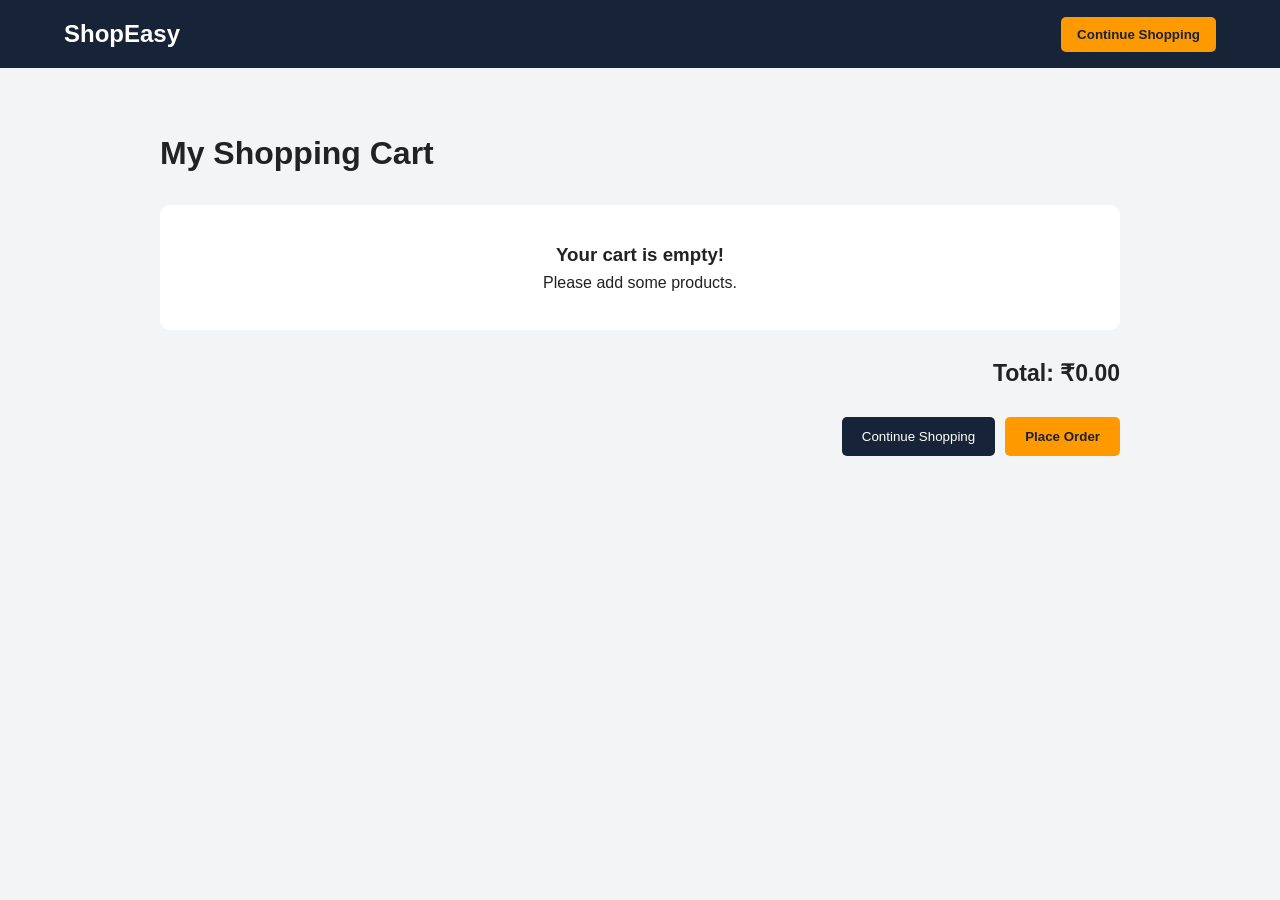
==== frontend/cart.html @ ddd8e078 "Add ShopEasy E-Commerce Project" ====
<!DOCTYPE html>
<html lang="en">
<head>
    <meta charset="UTF-8">
    <meta name="viewport" content="width=device-width, initial-scale=1.0">
    <title>ShopEasy - My Cart</title>
    <link rel="stylesheet" href="style.css">
</head>

<body>

    <!-- NAVBAR -->
    <header class="navbar">
        <h2>ShopEasy</h2>

        <button onclick="location.href='index.html'">
            Continue Shopping
        </button>
    </header>

    <!-- CART -->
    <main class="cart-page">

        <h1>My Shopping Cart</h1>

        <div id="cart-items"></div>

        <div class="cart-total">
            Total: ₹<span id="total">0.00</span>
        </div>

        <div class="cart-buttons">

            <button onclick="location.href='index.html'">
                Continue Shopping
            </button>

            <button class="checkout-button" onclick="checkout()">
                Place Order
            </button>

        </div>

    </main>

    <script src="script.js"></script>

</body>
</html>
---- frontend/style.css ----
/* GENERAL */

* {
    box-sizing: border-box;
    margin: 0;
    padding: 0;
}

html {
    scroll-behavior: smooth;
}

body {
    font-family: Arial, sans-serif;
    background-color: #f3f4f6;
    color: #222;
    line-height: 1.6;
}


/* NAVBAR */

.navbar {
    background-color: #172337;
    color: white;
    padding: 15px 5%;
    display: flex;
    justify-content: space-between;
    align-items: center;
    flex-wrap: wrap;
    gap: 15px;
}

.navbar h2 {
    color: white;
}

.nav-actions {
    display: flex;
    align-items: center;
    gap: 20px;
}

.nav-actions a {
    color: white;
    text-decoration: none;
}

.navbar button,
.cart-nav-button {
    background-color: #ff9900;
    color: #172337;
    border: none;
    padding: 10px 16px;
    border-radius: 5px;
    cursor: pointer;
    font-weight: bold;
}


/* HERO SECTION */

.hero {
    min-height: 300px;
    background: linear-gradient(120deg, #172337, #345477);
    color: white;
    display: flex;
    align-items: center;
    padding: 50px 8%;
}

.hero h1 {
    font-size: 38px;
    margin-bottom: 10px;
}

.hero p {
    margin-bottom: 25px;
}

.shop-button {
    display: inline-block;
    background-color: #ff9900;
    color: #172337;
    padding: 12px 25px;
    text-decoration: none;
    border-radius: 5px;
    font-weight: bold;
}


/* MAIN CONTAINER */

.container {
    max-width: 1200px;
    margin: 40px auto;
    padding: 20px;
}

.container h1 {
    text-align: center;
    margin-bottom: 25px;
}


/* SEARCH */

.search-container {
    text-align: center;
    margin-bottom: 25px;
}

#search {
    width: 80%;
    max-width: 500px;
    padding: 13px;
    border: 1px solid #ccc;
    border-radius: 5px;
    font-size: 16px;
}


/* CATEGORIES */

.categories {
    display: flex;
    justify-content: center;
    flex-wrap: wrap;
    gap: 10px;
    margin-bottom: 30px;
}

.category-btn {
    padding: 10px 18px;
    border: 1px solid #172337;
    border-radius: 5px;
    background-color: white;
    cursor: pointer;
}

.category-btn.active,
.category-btn:hover {
    background-color: #172337;
    color: white;
}


/* PRODUCT GRID */

.product-grid {
    display: grid;
    grid-template-columns: repeat(4, 1fr);
    gap: 22px;
}

.product {
    background-color: white;
    padding: 18px;
    border-radius: 10px;
    box-shadow: 0 2px 8px #ddd;
    text-align: center;
    transition: transform 0.2s;
}

.product:hover {
    transform: translateY(-5px);
}

.product img {
    width: 100%;
    height: 170px;
    object-fit: contain;
    margin-bottom: 12px;
}

.product h3 {
    margin-bottom: 8px;
}

.product .price {
    color: #b12704;
    font-weight: bold;
    font-size: 19px;
    margin: 8px 0;
}

.product button {
    width: 100%;
    background-color: #ff9900;
    border: none;
    padding: 11px;
    margin-top: 12px;
    border-radius: 5px;
    cursor: pointer;
    font-weight: bold;
}

.product button:disabled {
    background-color: #ccc;
    cursor: not-allowed;
}


/* CART PAGE */

.cart-page {
    max-width: 1000px;
    margin: 40px auto;
    padding: 20px;
}

.cart-page h1 {
    margin-bottom: 25px;
}

.cart-product {
    display: flex;
    align-items: center;
    gap: 20px;
    background: white;
    padding: 20px;
    margin: 15px 0;
    border-radius: 10px;
    box-shadow: 0 2px 8px #ddd;
}

.cart-product img {
    width: 120px;
    height: 100px;
    object-fit: contain;
}

.cart-details {
    flex: 1;
}

.cart-details h3 {
    margin-bottom: 8px;
}

.cart-actions {
    display: flex;
    align-items: center;
    gap: 7px;
    flex-wrap: wrap;
}

.cart-actions button {
    padding: 8px 13px;
    cursor: pointer;
    border: none;
    border-radius: 4px;
    background-color: #172337;
    color: white;
}

.cart-actions .remove-btn {
    background-color: #dc3545;
}

.cart-total {
    text-align: right;
    font-size: 23px;
    font-weight: bold;
    margin: 25px 0;
}

.cart-buttons {
    display: flex;
    justify-content: flex-end;
    gap: 10px;
    flex-wrap: wrap;
}

.cart-buttons button {
    padding: 12px 20px;
    background: #172337;
    color: white;
    border: none;
    border-radius: 5px;
    cursor: pointer;
}

.cart-buttons .checkout-button {
    background-color: #ff9900;
    color: #172337;
    font-weight: bold;
}

.empty-message {
    background: white;
    padding: 35px;
    text-align: center;
    border-radius: 10px;
}


/* FOOTER */

footer {
    background-color: #172337;
    color: white;
    text-align: center;
    padding: 20px;
    margin-top: 40px;
}


/* RESPONSIVE DESIGN */

@media (max-width: 900px) {
    .product-grid {
        grid-template-columns: repeat(2, 1fr);
    }
}

@media (max-width: 600px) {
    .navbar {
        flex-direction: column;
    }

    .nav-actions {
        flex-wrap: wrap;
        justify-content: center;
    }

    .hero h1 {
        font-size: 28px;
    }

    .product-grid {
        grid-template-columns: 1fr;
    }

    .cart-product {
        flex-wrap: wrap;
    }

    .cart-product img {
        width: 90px;
    }

    .cart-total {
        font-size: 19px;
    }

    #search {
        width: 100%;
    }
}
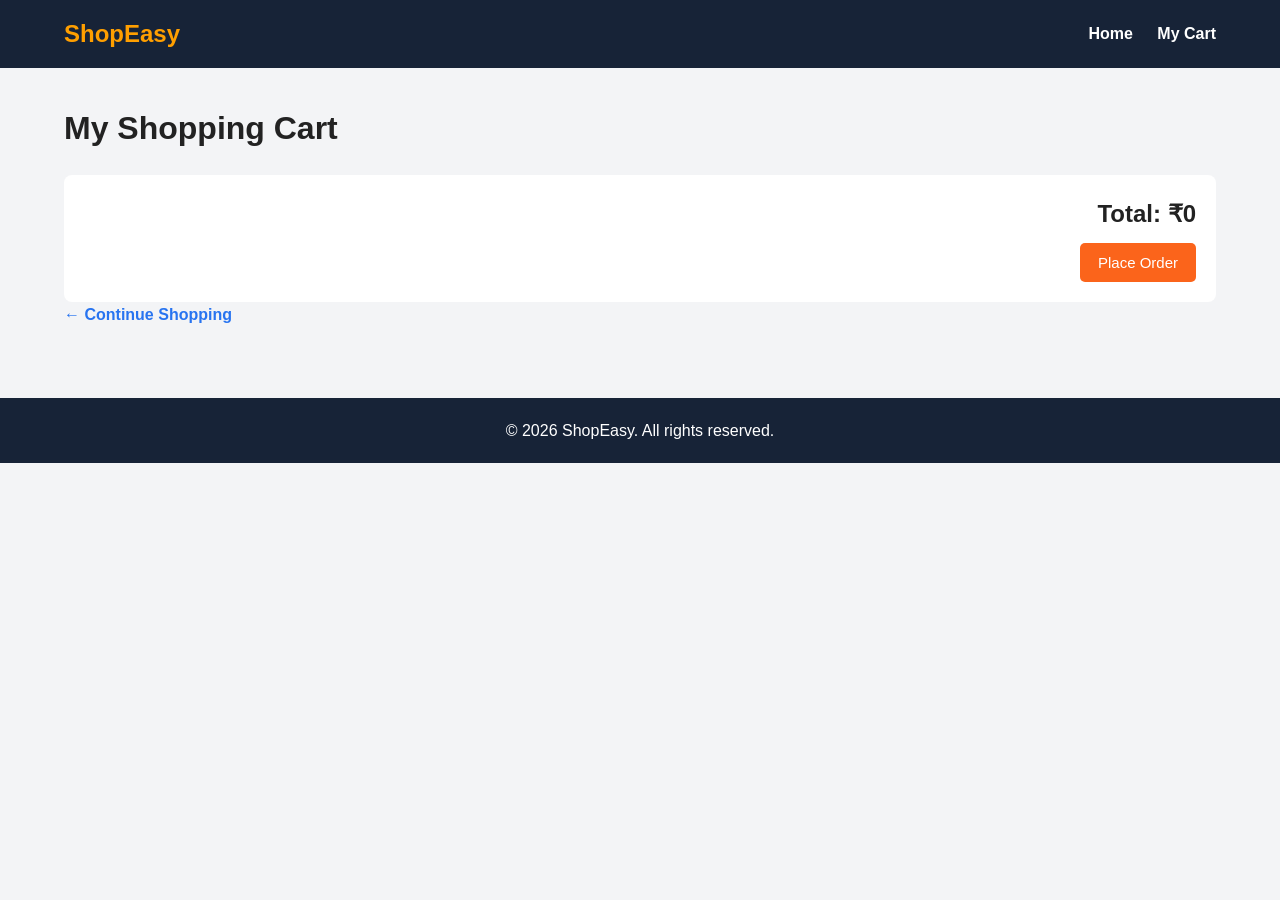
==== commit 776f50f9: "Updated ShopEasy ecommerce project" ====
--- a/frontend/cart.html
+++ b/frontend/cart.html
@@ -4,47 +4,36 @@
 <head>
     <meta charset="UTF-8">
     <meta name="viewport" content="width=device-width, initial-scale=1.0">
-    <title>ShopEasy - My Cart</title>
+    <title>My Cart - ShopEasy</title>
     <link rel="stylesheet" href="style.css">
 </head>
-
 <body>
 
-    <!-- NAVBAR -->
-    <header class="navbar">
+    <nav class="navbar">
         <h2>ShopEasy</h2>
+        <div>
+            <a href="index.html">Home</a>
+            <a href="cart.html">My Cart</a>
+        </div>
+    </nav>
 
-        <button onclick="location.href='index.html'">
-            Continue Shopping
-        </button>
-    </header>
-
-    <!-- CART -->
-    <main class="cart-page">
-
+    <main class="container">
         <h1>My Shopping Cart</h1>
 
         <div id="cart-items"></div>
 
         <div class="cart-total">
-            Total: ₹<span id="total">0.00</span>
+            <h2>Total: ₹<span id="total">0</span></h2>
+            <button onclick="checkout()">Place Order</button>
         </div>
 
-        <div class="cart-buttons">
-
-            <button onclick="location.href='index.html'">
-                Continue Shopping
-            </button>
-
-            <button class="checkout-button" onclick="checkout()">
-                Place Order
-            </button>
-
-        </div>
-
+        <a href="index.html" class="back-link">← Continue Shopping</a>
     </main>
 
+    <footer>
+        <p>© 2026 ShopEasy. All rights reserved.</p>
+    </footer>
+
     <script src="script.js"></script>
-
 </body>
 </html>
--- a/frontend/style.css
+++ b/frontend/style.css
@@ -1,5 +1,5 @@
 
-/* GENERAL */
+/* GENERAL STYLING */
 
 * {
     box-sizing: border-box;
@@ -18,8 +18,7 @@
     line-height: 1.6;
 }
 
-
-/* NAVBAR */
+/* NAVIGATION BAR */
 
 .navbar {
     background-color: #172337;
@@ -29,272 +28,340 @@
     justify-content: space-between;
     align-items: center;
     flex-wrap: wrap;
+}
+
+.navbar h2 {
+    color: #ff9f00;
+}
+
+.navbar a {
+    color: white;
+    text-decoration: none;
+    margin-left: 20px;
+    font-weight: bold;
+}
+
+.navbar a:hover {
+    color: #ff9f00;
+}
+
+/* HERO SECTION */
+
+.hero {
+    background: linear-gradient(120deg, #172337, #2874f0);
+    color: white;
+    text-align: center;
+    padding: 65px 20px;
+}
+
+.hero h1 {
+    font-size: 36px;
+    margin-bottom: 10px;
+}
+
+/* MAIN CONTAINER */
+
+.container {
+    width: 90%;
+    max-width: 1200px;
+    margin: 35px auto;
+}
+
+.container h1,
+.container > h2 {
+    margin-bottom: 20px;
+}
+
+/* SEARCH */
+
+#search {
+    width: 100%;
+    padding: 13px;
+    margin: 15px 0;
+    border: 1px solid #ccc;
+    border-radius: 5px;
+    font-size: 16px;
+}
+
+/* CATEGORY BUTTONS */
+
+.categories {
+    display: flex;
+    gap: 10px;
+    flex-wrap: wrap;
+    margin: 15px 0 25px;
+}
+
+.categories button {
+    background-color: #2874f0;
+    color: white;
+    border: none;
+    padding: 10px 18px;
+    border-radius: 5px;
+    cursor: pointer;
+}
+
+.categories button:hover {
+    background-color: #172337;
+}
+
+/* PRODUCT GRID */
+
+.product-grid {
+    display: grid;
+    grid-template-columns: repeat(auto-fit, minmax(220px, 1fr));
+    gap: 22px;
+}
+
+.product-card {
+    background-color: white;
+    border-radius: 8px;
+    padding: 15px;
+    text-align: center;
+    box-shadow: 0 2px 8px rgba(0,0,0,0.1);
+    transition: transform 0.2s;
+}
+
+.product-card:hover {
+    transform: translateY(-5px);
+}
+
+.product-card img {
+    width: 100%;
+    height: 180px;
+    object-fit: contain;
+    cursor: pointer;
+}
+
+.product-card h3 {
+    margin: 10px 0;
+}
+
+.product-card p {
+    margin: 8px 0;
+}
+
+.product-card button,
+.product-details button,
+.cart-total button,
+.checkout-button {
+    background-color: #fb641b;
+    color: white;
+    border: none;
+    padding: 11px 18px;
+    margin-top: 10px;
+    border-radius: 5px;
+    cursor: pointer;
+    font-size: 15px;
+}
+
+.product-card button:hover,
+.product-details button:hover,
+.cart-total button:hover,
+.checkout-button:hover {
+    background-color: #e85b16;
+}
+
+/* PRODUCT DETAILS PAGE */
+
+.back-link {
+    display: inline-block;
+    margin-bottom: 20px;
+    color: #2874f0;
+    text-decoration: none;
+    font-weight: bold;
+}
+
+.product-details {
+    background: white;
+    padding: 25px;
+    border-radius: 8px;
+    display: flex;
+    gap: 35px;
+    flex-wrap: wrap;
+    align-items: center;
+    box-shadow: 0 2px 8px rgba(0,0,0,0.1);
+}
+
+.product-details img {
+    width: 100%;
+    max-width: 400px;
+    height: 350px;
+    object-fit: contain;
+}
+
+.product-info {
+    flex: 1;
+    min-width: 250px;
+}
+
+.product-info h1 {
+    margin-bottom: 15px;
+}
+
+.product-info p {
+    margin: 12px 0;
+}
+
+.product-info input {
+    width: 75px;
+    padding: 10px;
+    margin: 10px;
+}
+
+/* CART PAGE */
+
+.cart-item {
+    background: white;
+    padding: 18px;
+    margin: 15px 0;
+    border-radius: 8px;
+    display: flex;
+    justify-content: space-between;
+    align-items: center;
     gap: 15px;
-}
-
-.navbar h2 {
-    color: white;
-}
-
-.nav-actions {
+    flex-wrap: wrap;
+    box-shadow: 0 2px 8px rgba(0,0,0,0.08);
+}
+
+.cart-product-info {
     display: flex;
     align-items: center;
     gap: 20px;
 }
 
-.nav-actions a {
-    color: white;
-    text-decoration: none;
-}
-
-.navbar button,
-.cart-nav-button {
-    background-color: #ff9900;
-    color: #172337;
-    border: none;
-    padding: 10px 16px;
-    border-radius: 5px;
-    cursor: pointer;
-    font-weight: bold;
-}
-
-
-/* HERO SECTION */
-
-.hero {
-    min-height: 300px;
-    background: linear-gradient(120deg, #172337, #345477);
-    color: white;
-    display: flex;
-    align-items: center;
-    padding: 50px 8%;
-}
-
-.hero h1 {
-    font-size: 38px;
-    margin-bottom: 10px;
-}
-
-.hero p {
-    margin-bottom: 25px;
-}
-
-.shop-button {
-    display: inline-block;
-    background-color: #ff9900;
-    color: #172337;
-    padding: 12px 25px;
-    text-decoration: none;
-    border-radius: 5px;
-    font-weight: bold;
-}
-
-
-/* MAIN CONTAINER */
-
-.container {
-    max-width: 1200px;
-    margin: 40px auto;
-    padding: 20px;
-}
-
-.container h1 {
-    text-align: center;
-    margin-bottom: 25px;
-}
-
-
-/* SEARCH */
-
-.search-container {
-    text-align: center;
-    margin-bottom: 25px;
-}
-
-#search {
-    width: 80%;
-    max-width: 500px;
-    padding: 13px;
-    border: 1px solid #ccc;
-    border-radius: 5px;
-    font-size: 16px;
-}
-
-
-/* CATEGORIES */
-
-.categories {
-    display: flex;
-    justify-content: center;
-    flex-wrap: wrap;
-    gap: 10px;
-    margin-bottom: 30px;
-}
-
-.category-btn {
-    padding: 10px 18px;
-    border: 1px solid #172337;
-    border-radius: 5px;
-    background-color: white;
-    cursor: pointer;
-}
-
-.category-btn.active,
-.category-btn:hover {
-    background-color: #172337;
-    color: white;
-}
-
-
-/* PRODUCT GRID */
-
-.product-grid {
-    display: grid;
-    grid-template-columns: repeat(4, 1fr);
-    gap: 22px;
-}
-
-.product {
-    background-color: white;
-    padding: 18px;
-    border-radius: 10px;
-    box-shadow: 0 2px 8px #ddd;
-    text-align: center;
-    transition: transform 0.2s;
-}
-
-.product:hover {
-    transform: translateY(-5px);
-}
-
-.product img {
-    width: 100%;
-    height: 170px;
-    object-fit: contain;
-    margin-bottom: 12px;
-}
-
-.product h3 {
-    margin-bottom: 8px;
-}
-
-.product .price {
-    color: #b12704;
-    font-weight: bold;
-    font-size: 19px;
-    margin: 8px 0;
-}
-
-.product button {
-    width: 100%;
-    background-color: #ff9900;
-    border: none;
-    padding: 11px;
-    margin-top: 12px;
-    border-radius: 5px;
-    cursor: pointer;
-    font-weight: bold;
-}
-
-.product button:disabled {
-    background-color: #ccc;
-    cursor: not-allowed;
-}
-
-
-/* CART PAGE */
-
-.cart-page {
-    max-width: 1000px;
-    margin: 40px auto;
-    padding: 20px;
-}
-
-.cart-page h1 {
-    margin-bottom: 25px;
-}
-
-.cart-product {
-    display: flex;
-    align-items: center;
-    gap: 20px;
-    background: white;
-    padding: 20px;
-    margin: 15px 0;
-    border-radius: 10px;
-    box-shadow: 0 2px 8px #ddd;
-}
-
-.cart-product img {
+.cart-product-image {
     width: 120px;
     height: 100px;
     object-fit: contain;
-}
-
-.cart-details {
-    flex: 1;
-}
-
-.cart-details h3 {
-    margin-bottom: 8px;
-}
-
-.cart-actions {
-    display: flex;
-    align-items: center;
-    gap: 7px;
-    flex-wrap: wrap;
-}
-
-.cart-actions button {
+    background: white;
+    border-radius: 5px;
+}
+
+.cart-item button {
+    background: #dc3545;
+    color: white;
+    border: none;
     padding: 8px 13px;
+    border-radius: 4px;
     cursor: pointer;
-    border: none;
-    border-radius: 4px;
-    background-color: #172337;
-    color: white;
-}
-
-.cart-actions .remove-btn {
-    background-color: #dc3545;
+}
+
+.cart-item input {
+    width: 65px;
+    padding: 7px;
 }
 
 .cart-total {
+    background: white;
+    padding: 20px;
+    margin-top: 20px;
+    border-radius: 8px;
     text-align: right;
-    font-size: 23px;
+}
+
+/* CHECKOUT PAGE */
+
+.checkout-layout {
+    display: grid;
+    grid-template-columns: 2fr 1fr;
+    gap: 25px;
+    align-items: start;
+}
+
+.checkout-form,
+.order-summary {
+    background: white;
+    padding: 25px;
+    border-radius: 8px;
+    box-shadow: 0 2px 8px rgba(0,0,0,0.08);
+}
+
+.checkout-form h2,
+.order-summary h2 {
+    margin-bottom: 20px;
+}
+
+.checkout-form label {
+    display: block;
+    margin: 15px 0 6px;
     font-weight: bold;
+}
+
+.checkout-form input,
+.checkout-form textarea,
+.checkout-form select {
+    width: 100%;
+    padding: 12px;
+    border: 1px solid #ccc;
+    border-radius: 5px;
+    font-size: 15px;
+    font-family: Arial, sans-serif;
+}
+
+.checkout-form textarea {
+    resize: vertical;
+}
+
+.error-message {
+    display: block;
+    color: red;
+    font-size: 13px;
+    margin-top: 5px;
+}
+
+.checkout-button {
+    width: 100%;
+    margin-top: 22px;
+}
+
+.order-summary p {
+    margin: 12px 0;
+}
+
+.order-summary hr {
+    margin: 15px 0;
+}
+
+/* SUCCESS PAGE */
+
+.success-container {
+    max-width: 700px;
+}
+
+.success-card {
+    background: white;
+    padding: 35px;
+    border-radius: 10px;
+    text-align: center;
+    box-shadow: 0 2px 10px rgba(0,0,0,0.1);
+}
+
+.success-card h1 {
+    color: green;
+    margin-bottom: 15px;
+}
+
+#success-details {
+    background: #f3f4f6;
+    padding: 20px;
     margin: 25px 0;
-}
-
-.cart-buttons {
-    display: flex;
-    justify-content: flex-end;
-    gap: 10px;
-    flex-wrap: wrap;
-}
-
-.cart-buttons button {
-    padding: 12px 20px;
-    background: #172337;
-    color: white;
-    border: none;
-    border-radius: 5px;
-    cursor: pointer;
-}
-
-.cart-buttons .checkout-button {
-    background-color: #ff9900;
-    color: #172337;
-    font-weight: bold;
-}
-
-.empty-message {
-    background: white;
-    padding: 35px;
-    text-align: center;
-    border-radius: 10px;
-}
-
+    text-align: left;
+    border-radius: 6px;
+}
+
+#success-details p {
+    margin: 8px 0;
+}
+
+.shop-button {
+    display: inline-block;
+    background: #2874f0;
+    color: white;
+    text-decoration: none;
+    padding: 12px 22px;
+    border-radius: 5px;
+}
 
 /* FOOTER */
 
@@ -303,49 +370,44 @@
     color: white;
     text-align: center;
     padding: 20px;
-    margin-top: 40px;
-}
-
-
-/* RESPONSIVE DESIGN */
-
-@media (max-width: 900px) {
-    .product-grid {
-        grid-template-columns: repeat(2, 1fr);
+    margin-top: 50px;
+}
+
+/* MOBILE RESPONSIVE */
+
+@media (max-width: 700px) {
+    .navbar {
+        gap: 12px;
+    }
+
+    .navbar a {
+        margin-left: 8px;
+    }
+
+    .hero h1 {
+        font-size: 27px;
+    }
+
+    .checkout-layout {
+        grid-template-columns: 1fr;
+    }
+
+    .product-details {
+        justify-content: center;
+    }
+
+    .cart-total {
+        text-align: center;
     }
 }
 
 @media (max-width: 600px) {
-    .navbar {
-        flex-direction: column;
-    }
-
-    .nav-actions {
+    .cart-product-info {
         flex-wrap: wrap;
-        justify-content: center;
-    }
-
-    .hero h1 {
-        font-size: 28px;
-    }
-
-    .product-grid {
-        grid-template-columns: 1fr;
-    }
-
-    .cart-product {
-        flex-wrap: wrap;
-    }
-
-    .cart-product img {
-        width: 90px;
-    }
-
-    .cart-total {
-        font-size: 19px;
-    }
-
-    #search {
-        width: 100%;
-    }
-}
+    }
+
+    .cart-product-image {
+        width: 100px;
+        height: 90px;
+    }
+}
